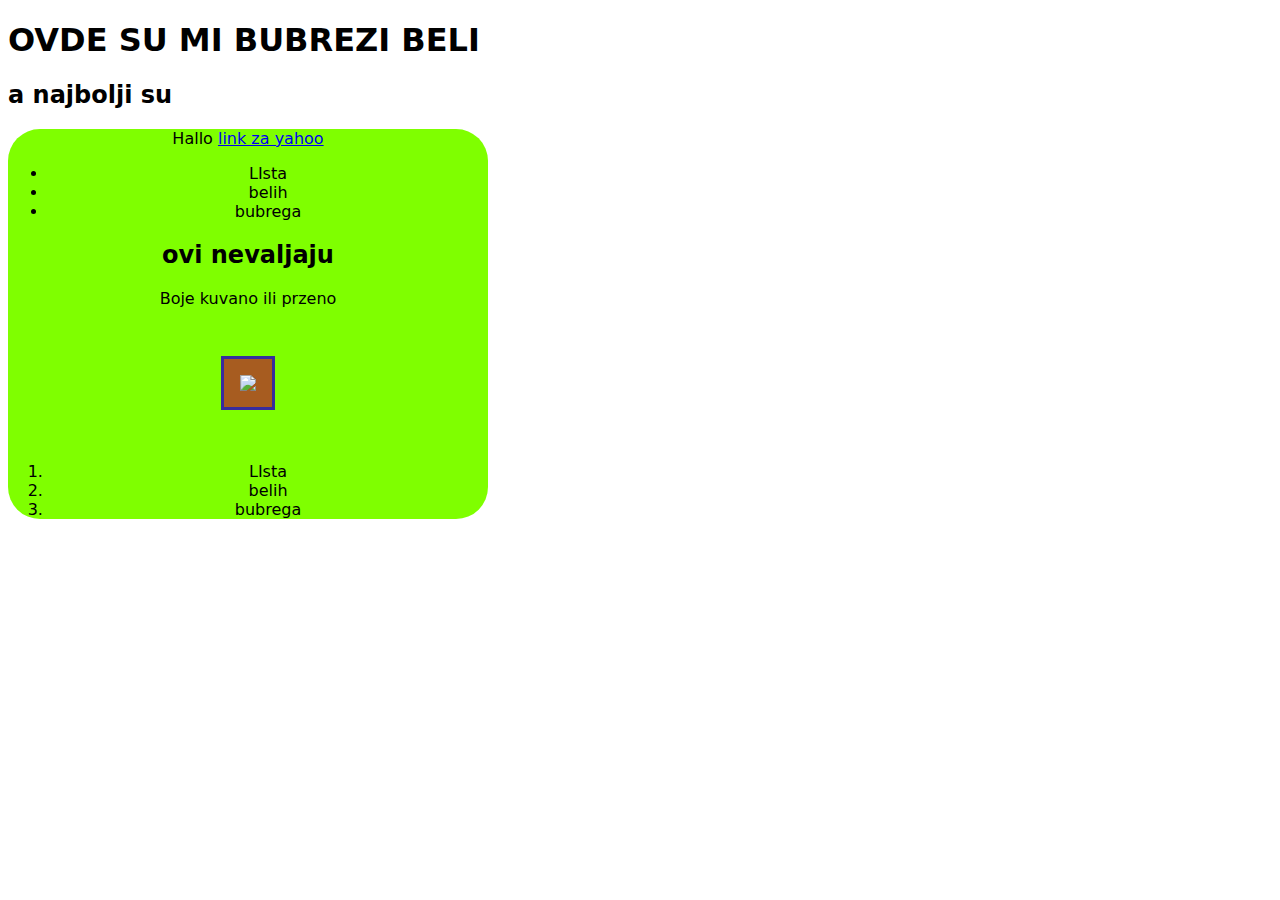
==== index.html @ be5a1dba "add html and css after first day of curs" ====
<!DOCTYPE html>
<html lang="de">
<head>
    <meta charset="UTF-8">
    <meta name="viewport" content="width=device-width, initial-scale=1.0">
    <title>Beli bubrezi</title>
<link rel="stylesheet" type="text/css" href="style.css">
   
</head>
<body>
    <h1>OVDE SU MI BUBREZI BELI</h1>
    <h2> a najbolji su</h2>
    
    <div>
    <p>
        Hallo <a href="http://de.yahoo.com/?p=us">link za yahoo</a> 

    </p>
    <ul>
        <li>LIsta</li>
        <li>belih</li>
        <li>bubrega</li> 

        </ul>
    <h2>ovi nevaljaju</h2>
    <p>
       Boje kuvano ili przeno
    </p>
    <img src="https://www.vecernji.hr/media/img/e5/7c/b85678b7a81cff6693f8.jpeg">
    <ol>
        <li>LIsta</li>
        <li>belih</li>
        <li>bubrega</li> 

        </ol>
    </div>
</body>
</html>
---- style.css ----
img {
            width: 25rem;
            
            object-fit: cover;
            border: solid rgba(34, 36, 180, 0.849);
            padding: 1rem;
            margin: 2rem;
            background-color: rgb(167, 92, 32);
        }
        
        body{
            font-family: system-ui, -apple-system, BlinkMacSystemFont, 'Segoe UI', Roboto, Oxygen, Ubuntu, Cantarell, 'Open Sans', 'Helvetica Neue', sans-serif;
       
        
        }

        div{
            width: 30rem;
            border-radius: 2rem;
            background-color: chartreuse;
            text-align: center;
        }
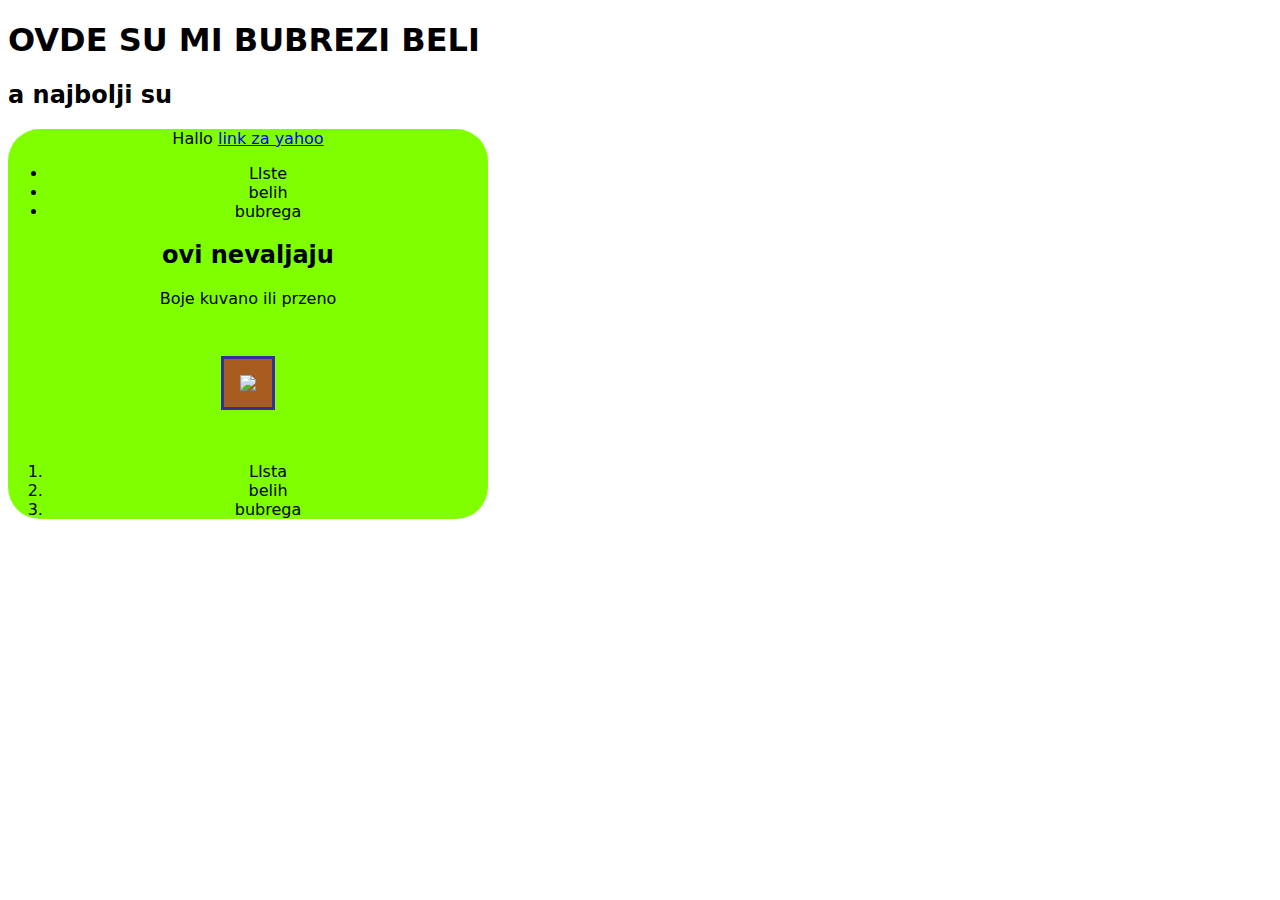
==== commit a886aabb: "add e to list" ====
--- a/index.html
+++ b/index.html
@@ -17,7 +17,7 @@
 
     </p>
     <ul>
-        <li>LIsta</li>
+        <li>LIste</li>
         <li>belih</li>
         <li>bubrega</li> 
 
@@ -27,6 +27,7 @@
        Boje kuvano ili przeno
     </p>
     <img src="https://www.vecernji.hr/media/img/e5/7c/b85678b7a81cff6693f8.jpeg">
+   
     <ol>
         <li>LIsta</li>
         <li>belih</li>
--- a/style.css
+++ b/style.css
@@ -13,7 +13,8 @@
         }
         
         body{
-            font-family: system-ui, -apple-system, BlinkMacSystemFont, 'Segoe UI', Roboto, Oxygen, Ubuntu, Cantarell, 'Open Sans', 'Helvetica Neue', sans-serif;
+            font-family: system-ui, -apple-system, linkMacSystemFont, 'Segoe UI', Roboto, Oxygen, Ubuntu, Cantarell,
+                                    'Open Sans', 'Helvetica Neue', sans-serif;
        
         
         }
